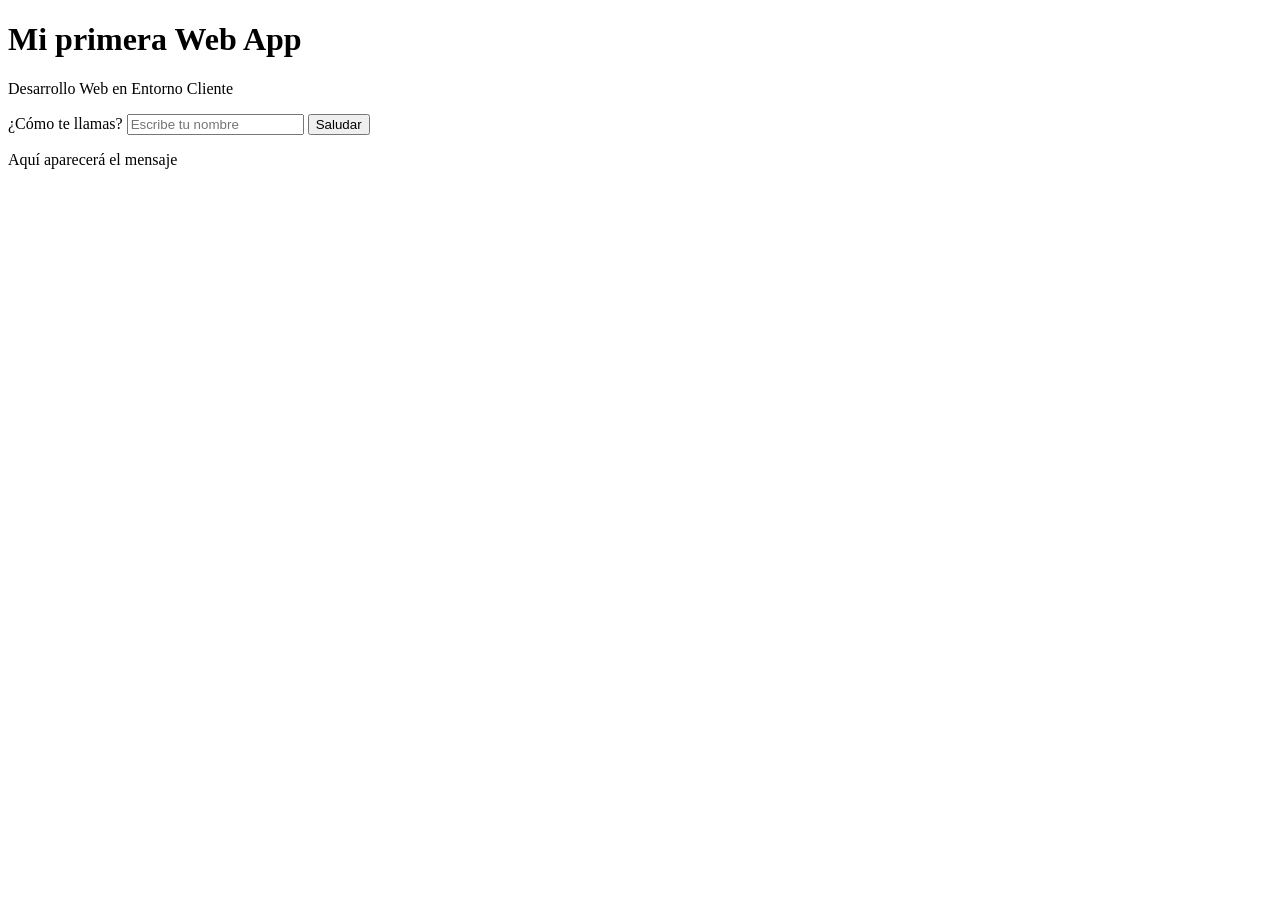
==== 1.- Primer Proyecto/index.html @ 2fb146b4 "folder structure" ====
<!doctype html>
<html lang="es">
  <head>
    <meta charset="UTF-8" />
    <meta name="viewport" content="width=device-width, initial-scale=1.0" />

    <title>Mi primera Web App</title>

    <link rel="stylesheet" href="css/estilos.css" />

    <script src="js/app.js" defer></script>
  </head>

  <body>
    <main class="tarjeta">
      <h1 id="titulo">Mi primera Web App</h1>

      <p class="descripcion">Desarrollo Web en Entorno Cliente</p>

      <label for="nombre"> ¿Cómo te llamas? </label>

      <input type="text" id="nombre" placeholder="Escribe tu nombre" />

      <button id="botonSaludar">Saludar</button>

      <p id="mensaje">Aquí aparecerá el mensaje</p>
    </main>
  </body>
</html>
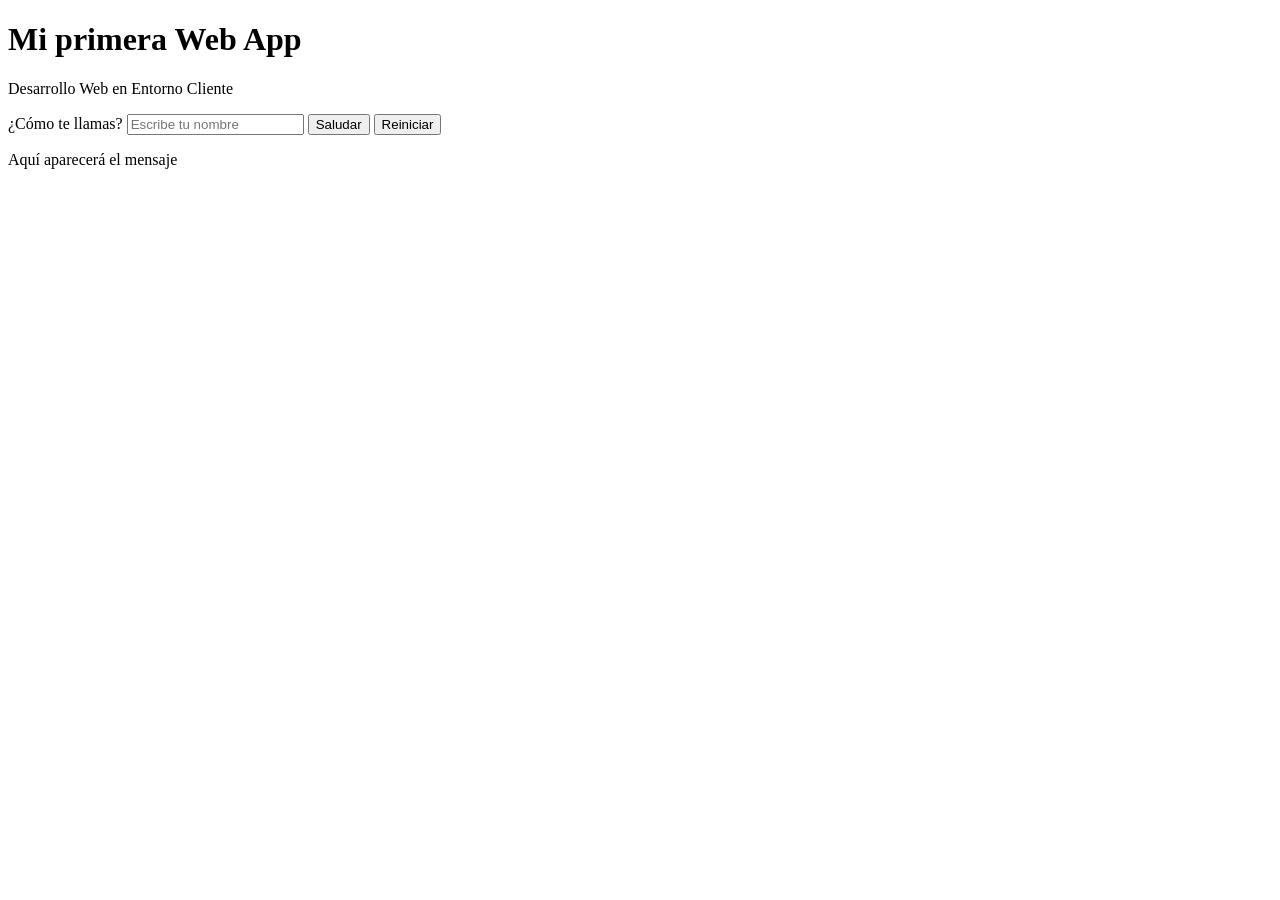
==== commit ecbf1f5d: "boton reiniciar, funciones" ====
--- a/1.- Primer Proyecto/index.html
+++ b/1.- Primer Proyecto/index.html
@@ -22,6 +22,7 @@
       <input type="text" id="nombre" placeholder="Escribe tu nombre" />
 
       <button id="botonSaludar">Saludar</button>
+      <button id="botonReiniciar">Reiniciar</button>
 
       <p id="mensaje">Aquí aparecerá el mensaje</p>
     </main>
